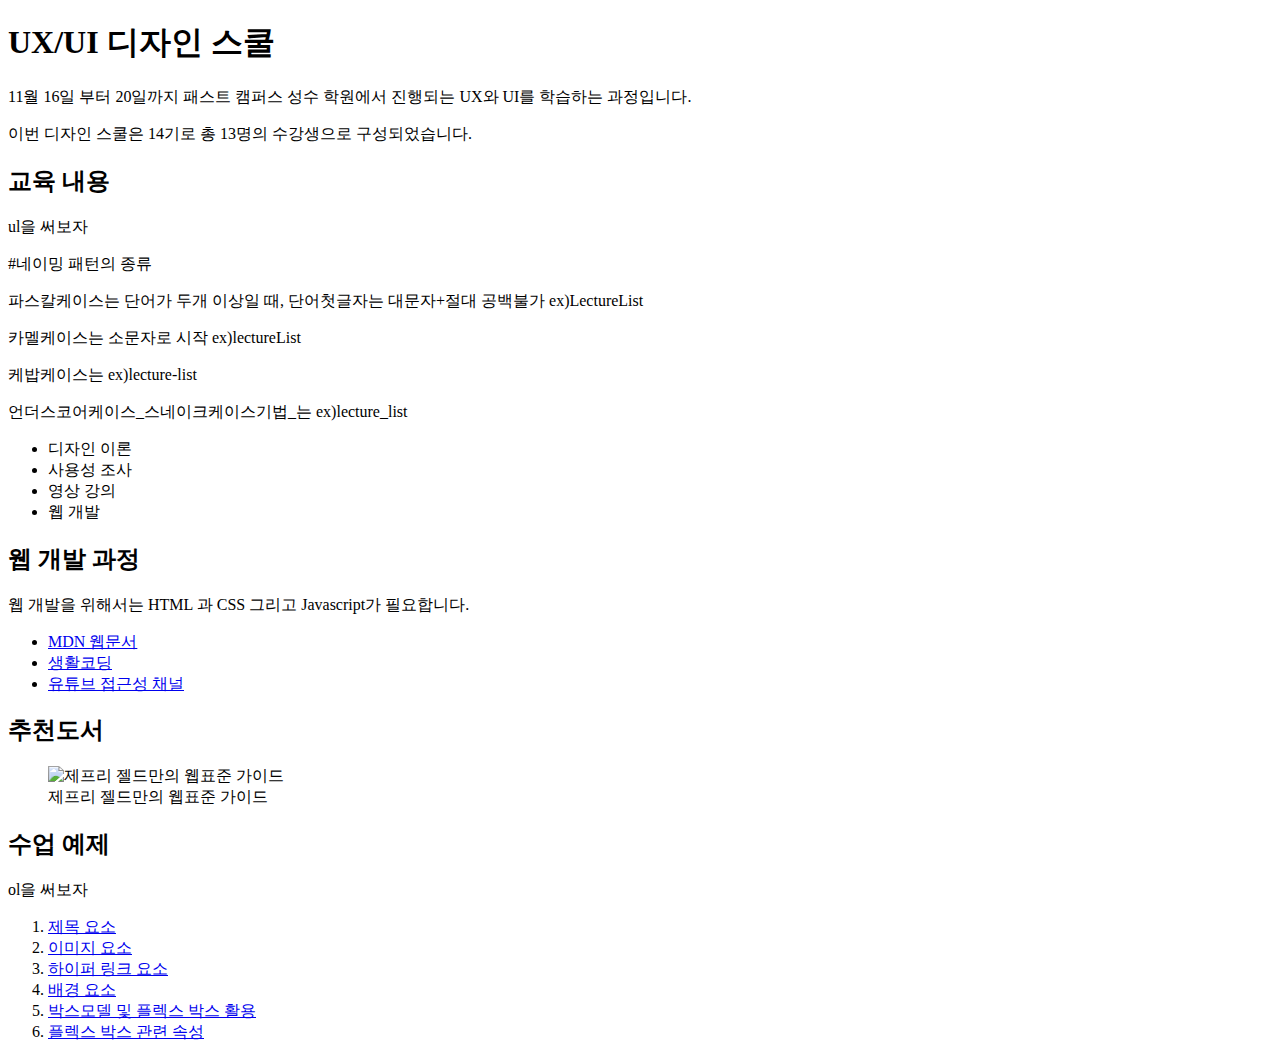
==== html/index.html @ adb17096 "폴더정리" ====
<!DOCTYPE html>
<html lang="ko">
<head>
    <meta charset="UTF-8">
    <title>서연진의 홈페이지</title>
<link rel="stylesheet" href="./css/selector.css">
</head>
<body>
    <h1 class="brand logo">UX/UI 디자인 스쿨</h1>
    <p class="description">11월 16일 부터 20일까지 패스트 캠퍼스 성수 학원에서 진행되는 UX와 UI를 학습하는 과정입니다.</p>
    <p class="description">이번 디자인 스쿨은 14기로 총 13명의 수강생으로 구성되었습니다.</p>
    <h2 class="lecture">교육 내용</h2>
    <p class="description">ul을 써보자</p><class="description">#네이밍 패턴의 종류</p> 파스칼케이스는 단어가 두개 이상일 때, 단어첫글자는 대문자+절대 공백불가 ex)LectureList
    <p class="description">카멜케이스는 소문자로 시작 ex)lectureList</p>
    <p class="descrtption">케밥케이스는 ex)lecture-list</p>
    <p class="description">언더스코어케이스_스네이크케이스기법_는 ex)lecture_list</p>
    <ul class="lecture-list">
        <li>디자인 이론</li>
        <li>사용성 조사</li>
        <li>영상 강의</li>
        <li>웹 개발</li>
    </ul>
    <h2 class="web">웹 개발 과정</h2>
    <p class="web-brief">웹 개발을 위해서는 HTML 과 CSS 그리고 Javascript가 필요합니다.</p>
    <ul class="web-list">
        <li><a href="https://developer.mozilla.org/ko/">MDN 웹문서</a></li>
        <li><a href="https://www.opentutorials.org/course/1">생활코딩</a></li>
        <li><a href="https://www.youtube.com/aoa11y" target="_blank">유튜브 접근성 채널</a></li>
    </ul>
    <h2 class="book">추천도서</h2>
    <figure class="book-cover" id="cover">
        <img src="http://image.yes24.com/momo/TopCate60/MidCate03/5927307.jpg" alt="제프리 젤드만의 웹표준 가이드">
        <figcaption>제프리 젤드만의 웹표준 가이드</figcaption>
    </figure>
    <h2 class="study">수업 예제</h2>
    <p class="description">ol을 써보자</p>
    <ol class="study-list">
        <li><a href="./heading.html">제목 요소</a></li>
        <li><a href="./img.html">이미지 요소</a></li>
        <li><a href="./a.html">하이퍼 링크 요소</a></li>
        <li><a href="./background.html">배경 요소</a></li>
        <li><a href="./flex.html">박스모델 및 플렉스 박스 활용</a></li>
        <li><a href="./flexbox.html">플렉스 박스 관련 속성</a></li>
    </ol>
</body>
</html>
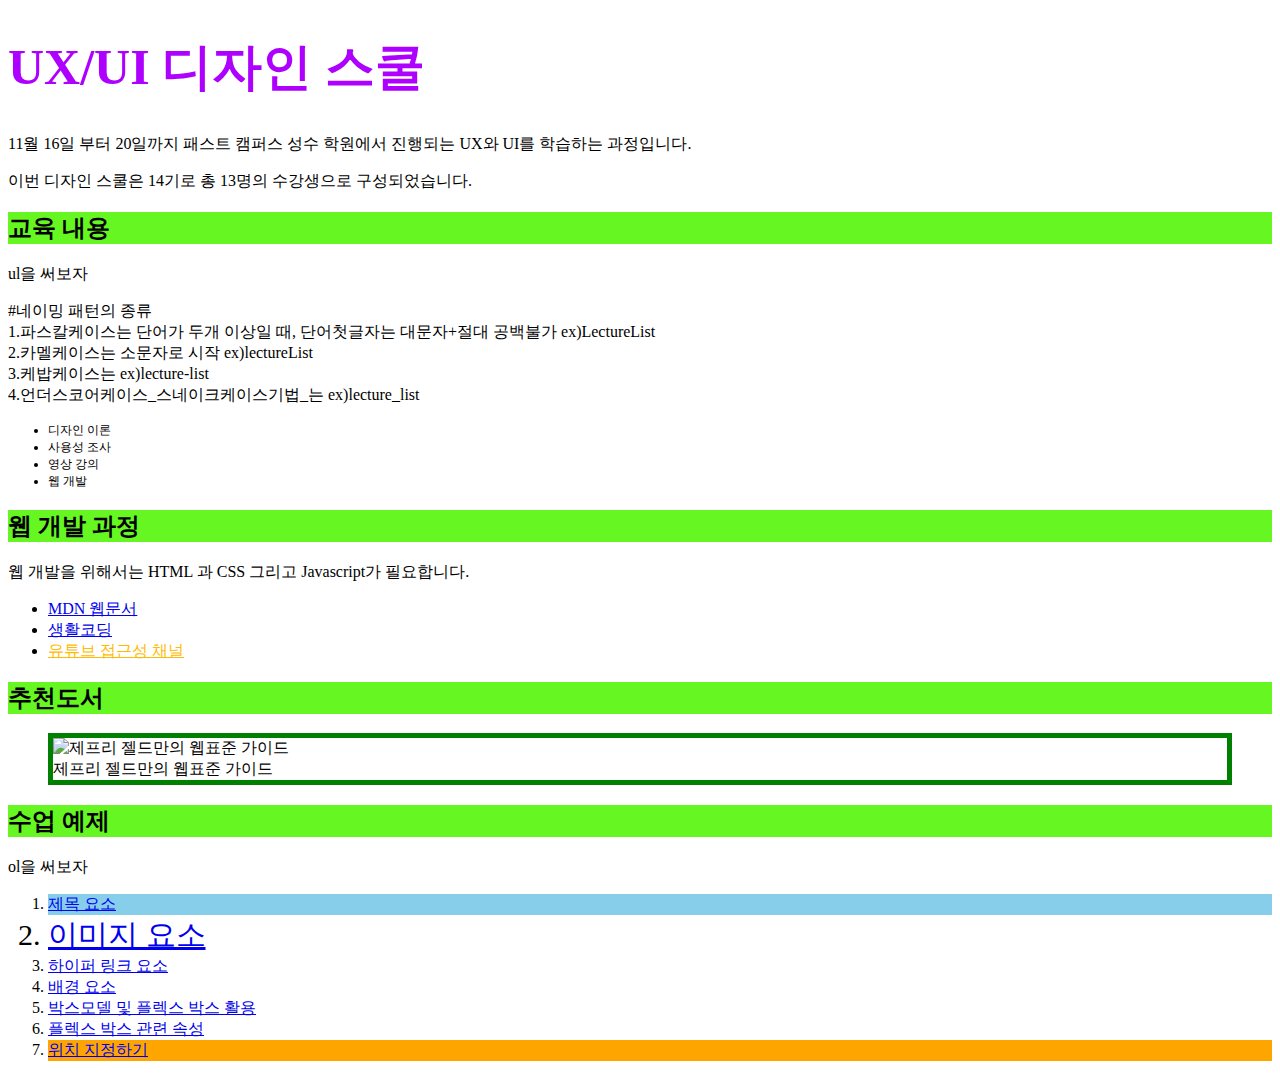
==== commit db1372e5: "포지션 속성" ====
--- a/html/index.html
+++ b/html/index.html
@@ -10,10 +10,9 @@
     <p class="description">11월 16일 부터 20일까지 패스트 캠퍼스 성수 학원에서 진행되는 UX와 UI를 학습하는 과정입니다.</p>
     <p class="description">이번 디자인 스쿨은 14기로 총 13명의 수강생으로 구성되었습니다.</p>
     <h2 class="lecture">교육 내용</h2>
-    <p class="description">ul을 써보자</p><class="description">#네이밍 패턴의 종류</p> 파스칼케이스는 단어가 두개 이상일 때, 단어첫글자는 대문자+절대 공백불가 ex)LectureList
-    <p class="description">카멜케이스는 소문자로 시작 ex)lectureList</p>
-    <p class="descrtption">케밥케이스는 ex)lecture-list</p>
-    <p class="description">언더스코어케이스_스네이크케이스기법_는 ex)lecture_list</p>
+    <p class="description">ul을 써보자</p>
+    #네이밍 패턴의 종류<br>1.파스칼케이스는 단어가 두개 이상일 때, 단어첫글자는 대문자+절대 공백불가 ex)LectureList
+    <br>2.카멜케이스는 소문자로 시작 ex)lectureList<br>3.케밥케이스는 ex)lecture-list<br>4.언더스코어케이스_스네이크케이스기법_는 ex)lecture_list
     <ul class="lecture-list">
         <li>디자인 이론</li>
         <li>사용성 조사</li>
@@ -41,6 +40,7 @@
         <li><a href="./background.html">배경 요소</a></li>
         <li><a href="./flex.html">박스모델 및 플렉스 박스 활용</a></li>
         <li><a href="./flexbox.html">플렉스 박스 관련 속성</a></li>
+        <li><a href="./position.html">위치 지정하기</a></li>
     </ol>
 </body>
 </html>--- a/html/css/selector.css
+++ b/html/css/selector.css
@@ -0,0 +1,40 @@
+h1{
+    color: red;
+    font-size: 50px;
+}
+.brand{
+    color:blue;
+}
+h1{
+    color: green;
+}
+
+.logo{
+    color: rgb(174, 0, 255);
+}
+
+.lecture-list li{
+    font-size: 12px;
+}
+
+h2{background-color: rgb(102, 247, 34);
+   
+}
+.web-list a[target]{
+color: rgb(255, 187, 0);
+}
+#cover{
+    border: 5px solid green;
+}
+
+.study-list li:first-child{
+    background-color: skyblue  ;
+}
+
+.study-list li:last-child{
+    background-color: orange;
+}
+
+.study-list li:nth-child(2){
+    font-size: 30px;
+}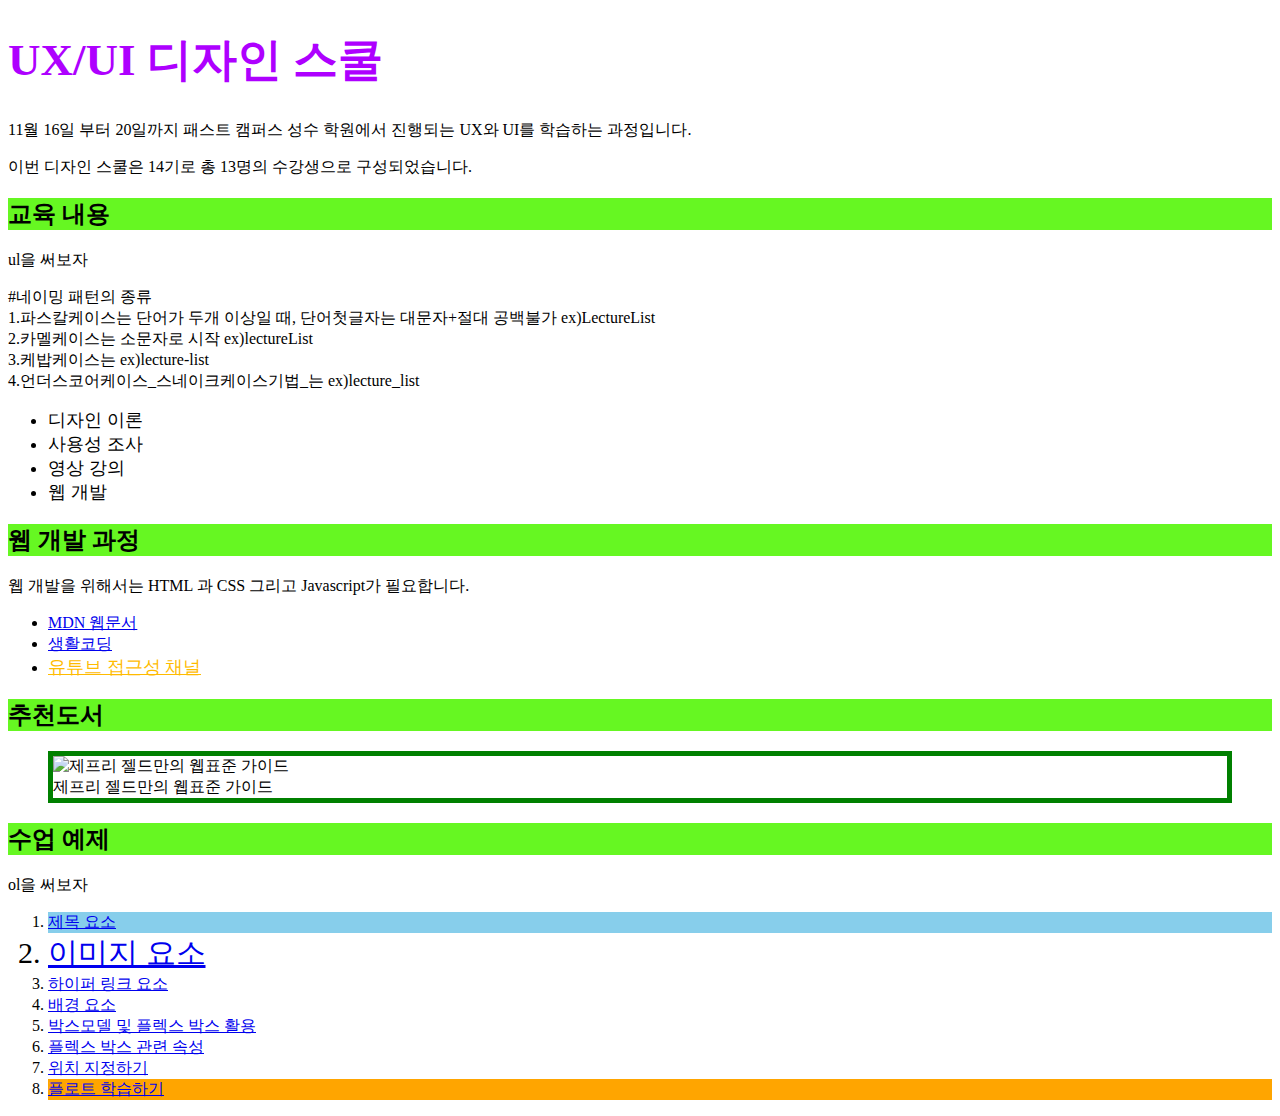
==== commit 379d065e: "플로트 속성" ====
--- a/html/index.html
+++ b/html/index.html
@@ -41,6 +41,7 @@
         <li><a href="./flex.html">박스모델 및 플렉스 박스 활용</a></li>
         <li><a href="./flexbox.html">플렉스 박스 관련 속성</a></li>
         <li><a href="./position.html">위치 지정하기</a></li>
+        <li><a href="./float.html">플로트 학습하기</a></li>
     </ol>
 </body>
 </html>--- a/html/css/selector.css
+++ b/html/css/selector.css
@@ -1,6 +1,6 @@
 h1{
     color: red;
-    font-size: 50px;
+    font-size: 45px;
 }
 .brand{
     color:blue;
@@ -14,7 +14,7 @@
 }
 
 .lecture-list li{
-    font-size: 12px;
+    font-size: 18px;
 }
 
 h2{background-color: rgb(102, 247, 34);
@@ -22,6 +22,7 @@
 }
 .web-list a[target]{
 color: rgb(255, 187, 0);
+font-size: 18px;
 }
 #cover{
     border: 5px solid green;
